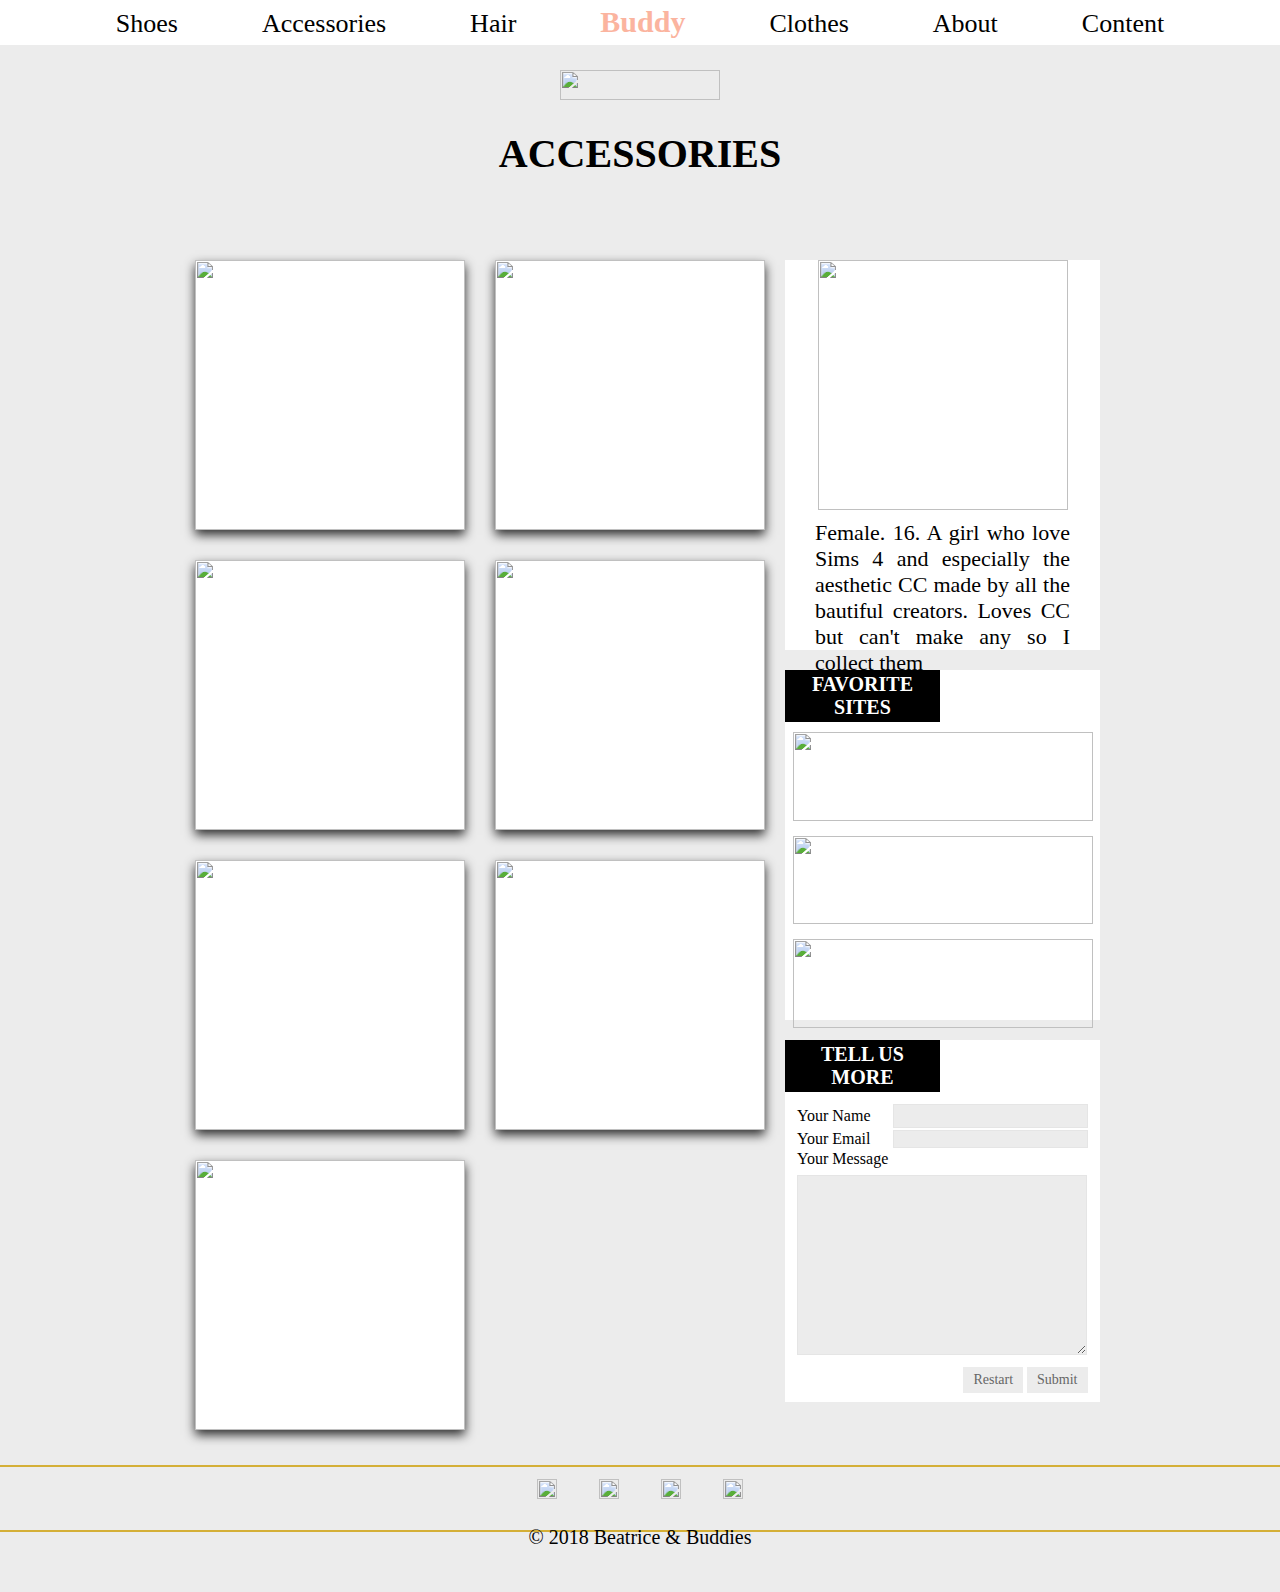
==== Accessories.html @ 9cfc845a "Original Website" ====
<html>
	<head>
		<title>Accessories</title>
	<link href="style.css" type="text/css" rel="stylesheet">
	</head>

<body>
    <div id= "menu">
        <ul>
            <li><a href="Shoes.html"><p>Shoes</p></a></li>
            <li><a href="Accessories.html"><p>Accessories</p></a></li>
			<li><a href="Hair.html"><p>Hair</p></a></li>
        	<li><a href="Home.html"><h1>Buddy</h1></a></li>
            <li><a href="Clothes.html"><p>Clothes</p></a></li>
            <li><a href="About.html"><p>About</p></a></li>
            <li><a href="Content.html"><p>Content</p></a></li>
        </ul>
	</div>
    <div id= "wrapper1">
		<div id= "hair">
        	<img src="Photo/etc/border.png">
            <h1> ACCESSORIES </h1>
    	</div>
        <div id ="content3">
            <div id="container5">
               <div class="box">
                    <img src="Photo/Latest3.png">
                    <h1><a href="http://murphy-sims.blogspot.com/2018/12/josie-choker-ac-18-day-20.html" target="_blank">Murphy<br>Josie Choker</a></h1>
                </div>
                <div class="box">
                    <img src="Photo/Latest5.png">
                    <h1><a href="https://qvoix.blogspot.com/2018/02/qvoix-all-age-kayleen-glasses-set.html" target="_blank">Qvoix<br>Kayleen Glasses Set</a></h1>
                </div>
                <div class="box">
                    <img src="Photo/Accessories1.png">
                    <h1><a href="http://murphy-sims.blogspot.com/2018/08/trinity-earphones.html" target="_blank"></a>Murphy<br>Trinity Earphones</h1>
               </div>
               <div class="box">
                    <img src="Photo/Accessories5.jpg">
                    <h1><a href="https://www.simsdom.com/en/download/the-sims4/item/natural-glow-nails-120731" target="_blank">Readhead Sims<br>Natural Glow Nails</a></h1>
               </div>
               <div class="box">
                    <img src="Photo/Accessories3.jpg">
                    <h1><a href="https://www.elliesimple-sims.com/product-page/blanket-scarf" target="_blank">Elliesimple<br>Blanket Scarf</a></h1>
               </div>
                <div class="box">
                    <img src="Photo/Accessories2.png">
                    <h1><a href="http://murphy-sims.blogspot.com/2018/12/ivy-set-ac-18-day-16.html" target="_blank">Murphy<br>Ivy Set</a></h1>
               </div>
                <div class="box">
                    <img src="Photo/Accessories4.jpg">
                    <h1><a href="https://www.simsdom.com/en/download/the-sims4/item/trap-earcuff-126370" target="_blank">Grafity-cc<br>Trap Earcuff</a></h1>
               </div>
        	</div>
            <div id="about">
                <img src="Photo/etc/ME.png">
                <p> Female. 16. A girl who love Sims 4 and especially the aesthetic CC made by all the bautiful creators. Loves CC but can't make any so I collect them </p>
            </div>
            <div id="post">
                <h3>FAVORITE SITES</h3>
                <a href="https://www.elliesimple-sims.com/" target="_blank"><img src="Photo/etc/ellisimple.jpg"></a>
                <a href="https://www.thesimsresource.com/" target="_blank"><img src="Photo/etc/TSR.jpg"></a>
                <a href="http://murphy-sims.blogspot.com/" target="_blank"><img src="Photo/etc/Murphy.jpg"></a>
            </div>
            <div id="form">
            	<h3>TELL US MORE</h3>
                <form id="form_contact" method="" action="#">
                    <table>
                        <tr>
                            <td class="field_text">Your Name</td>
                            <td><input type="text" name="name"></td>
                        </tr>
                        <tr>
                            <td class="field_text">Your Email</td>
                            <td><input type="email" name="email"></td>
                        </tr>
                        <tr>
                            <td colspan="2" class="field_text">Your Message</td>
                        </tr>
                        <tr>
                            <td colspan="2"><textarea name="message" class="message"></textarea></td>
                        </tr>
                        <tr>
                            <td colspan="2" align="right">
                                <input type="reset" value="Restart" onClick="">
                                <input type="submit" value="Submit" onClick="">
                            </td>
                        </tr>
                    </table>
                </form>
            </div>    
		</div>
        <div id= "footer">
            <table>
                <tr>
                    <td><a href="https://id.pinterest.com/cariwillie904/" target="_blank"><img src="Photo/Social/pinterest.png"></a></td>
                    <td><a href="https://www.youtube.com/user/claresiobhan/featured" target="_blank"><img src="Photo/Social/youtube.png"></a></td>
                    <td><a href="https://twitter.com/carisawilliem" target="_blank"><img src="Photo/Social/twitter.png"></a></td>
                    <td><a href="https://www.instagram.com/carisawilliem/?hl=en" target="_blank"><img src="Photo/Social/instagram.png"></a></td>
                </tr>
            </table>
            <p>&copy; 2018 Beatrice & Buddies</p>
        </div>
    </div>
</body>
---- style.css ----
@charset "utf-8";
/* CSS Document */
*{margin:0px; padding: 0px ;}

/**************************************************************Home*******************************************************************************/

#background img {width:100%; height:100% ; position:fixed; top:0px; left:0px; z-index:-100}

#title {position:fixed; top:0px; left:0px; z-index:-2; height:100%; width:100%; text-align:center}
#title img {height:350px; width:352.6px;}
#title h1 {font-family:"Glitter"; font-size:75px; margin-top:20px; color:#FFFFFF}
#title p {font-family:"daisy"; font-size:35px; font:bolder; color:#FFFFFF}

#menu {width:100%; height:45px; background-color:#FFFFFF; position:fixed; top:0px; z-index:5; text-align:center}
#menu ul li { list-style:none; padding:5 20px; display:inline-block;  margin-left:20px; margin-right:20px  }
#menu ul li a {text-decoration:none ; display:block; font:bold; color:#000000;}
#menu ul li a p {font-family:"Unchanged"; font-size:26px;}
#menu ul li a h1 {font-family:"Glitter"; font-size:30px; color:#FBB49F}
#menu ul li a h1:hover {color:#ABE3E5}
#menu ul li a p:hover {color:#ABE3E5}

#wrapper {width:100%; background-color:#ececec; margin-top:700px; margin-left:auto; margin-right:auto; padding-bottom:60px}

#desc {height:50%; text-align:center; background-color:#FFFFFF; padding:50px}
#desc h1 {font-family:"Airplanes"; font-size:50px;}
#desc p{font-family:"Architex"; font-size:35px;}

#start {width:200px; height:35px; text-align:center; background-color:#000000; padding-top:10px; margin:10 auto;}
#start h2 {font-family:"Glitter"; font-size:26px;}
#start h2 a {text-decoration:none; display:block; color:#FFFFFF;}
#start h2 a:hover {color:#ececec}

#stop {width:100%; height:10%; margin: 40 10 auto auto; text-align:center}
#stop img {width:160px; height:30px}

#hottest {width:100%; height:8%; }
#hottest h1 {font-family:"CopaseticNF"; font-size:40px; text-align:center}

#latest {width:100%; height:10%; margin-top:40px;}
#latest h1 {font-family:"CopaseticNF"; font-size:40px; text-align:center}

#footer {width:100%; height:7%; background-color:#ececec; border-bottom:#D4AF37 solid 2px; border-top:#D4AF37 solid 2px;margin-top:30px;}
#footer table {margin:auto} 
#footer table tr td {padding:10 20px}
#footer table tr td img {width:20px; height:20px}
#footer table tr td img a {text-decoration:none; display:block}
#footer p { font-size:20px; text-align:center; font-family:Allura; margin-top:15px}

/**************************************************************Container**************************************************************************/

#container {width:900px; height:300px; margin: 20px auto; background-color:#ececec}

#container .box {position:relative; width:calc(300px - 30px); height: calc(300px - 30px); background:#FFFFFF; float: left; margin:15px; box-sizing:border-box; /*overflow: hidden*/; box-shadow: 0 5px 10px rgba(0,0,0,.8)}

#container .box img {position: relative; width:100%;transition: 0.5s}
#container .box:hover img {opacity: .2; transform: scale(1.2)}

#container .box h1 {font-family:"Aaram";position:absolute; width:100%; top:50%; transform: translateY(-50%);text-align:center; z-index:2; padding: 20px; box-sizing: border-box; transition: 0.5s; opacity:0; visibility:hidden}
#container .box:hover h1 {opacity:1; visibility:visible; transition-delay: 0.2s}

#container .box h1 a {text-decoration:none;color:#000000; display:block; }

/**************************************************************Container2*************************************************************************/

#container2 {width:900px; height:600px; margin-top:20px; margin-bottom:0px; margin-left:auto; margin-right:auto; background-color:#ececec}

#container2 .box {position:relative; width:calc(300px - 30px); height: calc(300px - 30px); background:#FFFFFF; float: left; margin:15px; box-sizing:border-box; /*overflow: hidden*/; box-shadow: 0 5px 10px rgba(0,0,0,.8)}

#container2 .box img {position: relative; width:100%; transition: 0.5s}
#container2 .box:hover img {opacity: .2; transform: scale(1.2)}

#container2 .box h1 {font-family:"Aaram";position:absolute; width:100%; top:50%; transform: translateY(-50%);text-align:center; z-index:2; padding: 20px; box-sizing: border-box; transition: 0.5s; opacity:0; visibility:hidden}
#container2 .box:hover h1 {opacity:1; visibility:visible; transition-delay: 0.2s}

#container2 .box h1 a {text-decoration:none;color:#000000; display:block; }

/*******************************************************************Hair**************************************************************************/

#wrapper1 {width:100%; background-color:#ececec; margin-top:45px; margin-left:auto; margin-right:auto; padding-bottom:60px}

#hair {width:100%; height:20%; text-align:center}
#hair img {width:160px; height:30px; margin-top:25px}
#hair h1 {font-family:"CopaseticNF"; font-size:40px; margin-top:30px}

#content1 {width:920px; height:1140px; margin:auto}

#about {width:315px; height:390px; float:right; background-color:#FFFFFF; text-align:center; margin-top:35px}
#about img {width:250px; height:250px;}
#about p {font-family:"Variane"; font-size:22px; text-align:justify; margin:10px 30px}

#post {width:315px; height:350px; float:right; background-color:#FFFFFF; margin-top:20px; text-align:center}
#post h3 {font-family:"InFormal-B"; font-size:20px; background-color:#000000; color:#FFFFFF; width:46%; padding:3px 5px}
#post a img {width:300px; height:88.5px; margin:10px 0 5 0}

/**************************************************************Container3*************************************************************************/

#container3 {width:600px; height:900px; margin: 20px 0 20px 0; background-color:#ececec; float:left}

#container3 .box {position:relative; width:calc(300px - 30px); height: calc(300px - 30px); background:#FFFFFF; float: left; margin:15px; box-sizing:border-box; /*overflow: hidden*/; box-shadow: 0 5px 10px rgba(0,0,0,.8)}

#container3 .box img {position: relative; width:100%;transition: 0.5s}
#container3 .box:hover img {opacity: .2; transform: scale(1.2)}

#container3 .box h1 {font-family:"Aaram";position:absolute; width:100%; top:50%; transform: translateY(-50%);text-align:center; z-index:2; padding: 20px; box-sizing: border-box; transition: 0.5s; opacity:0; visibility:hidden}
#container3 .box:hover h1 {opacity:1; visibility:visible; transition-delay: 0.2s}

#container3 .box h1 a {text-decoration:none;color:#000000; display:block; }

/*******************************************************************Form**************************************************************************/

#form {width:315px; height:300px; float:right; background-color:#FFFFFF; margin-top:20px; text-align:center}
#form h3{font-family:"InFormal-B"; font-size:20px; background-color:#000000; color:#FFFFFF; width:46%; padding:3px 5px}

#form_contact { height:290px; width:295px; float:right; margin-bottom:20px; background-color:#FFFFFF; padding:10;}
#form_contact input[type=text] { width:195px; border:1px solid #e5e5e5; padding:3px 5px; color:#666666; background-color:#ececec; font: 14px "InFormal-T"; margin-left:20px;}
.field_text { font-family:"InFormal-T";}
#form_contact input[type=email] { margin-left:20px ;width:195px; height:18px; border:1px solid #e5e5e5; background:#ececec; padding:3px 5px; color:#666666; font: 14px "InFormal-T";}
#form_contact textarea { width:290px; height:180px; border:1px solid #e5e5e5; background:#ececec; padding:3px 5px; color:#666666; font: 14px "InFormal-T" ;margin:5px 0px 10px 0px;}
#form_contact input[type=submit] { background:#ececec;border:none; color:#666666; font-weight:bold; font:14px "InFormal-T"; padding:5px 10px 5px 10px;}
#form_contact input[type=reset] { background:#ececec; border:none; color:#666666; font-weight:bold; font:14px "InFormal-T"; padding:5px 10px 5px 10px;}

/*******************************************************************Clothes***********************************************************************/

#content2 {width:920px; height:1810px; margin:auto}

/**************************************************************Container4*************************************************************************/

#container4 {width:600px; height:1800px; margin: 20px 0 20px 0; background-color:#ececec; float:left}

#container4 .box {position:relative; width:calc(300px - 30px); height: calc(300px - 30px); background:#FFFFFF; float: left; margin:15px; box-sizing:border-box; /*overflow: hidden*/; box-shadow: 0 5px 10px rgba(0,0,0,.8)}

#container4 .box img {position: relative; width:100%;transition: 0.5s}
#container4 .box:hover img {opacity: .2; transform: scale(1.2)}

#container4 .box h1 {font-family:"Aaram";position:absolute; width:100%; top:50%; transform: translateY(-50%);text-align:center; z-index:2; padding: 20px; box-sizing: border-box; transition: 0.5s; opacity:0; visibility:hidden}
#container4 .box:hover h1 {opacity:1; visibility:visible; transition-delay: 0.2s}

#container4 .box h1 a {text-decoration:none;color:#000000; display:block; }

/*******************************************************************Shoes*************************************************************************/

#content3 {width:920px; height:1210px; margin:auto}

/**************************************************************Container5*************************************************************************/

#container5 {width:600px; height:1200px; margin: 20px 0 20px 0; background-color:#ececec; float:left}

#container5 .box {position:relative; width:calc(300px - 30px); height: calc(300px - 30px); background:#FFFFFF; float: left; margin:15px; box-sizing:border-box; /*overflow: hidden*/; box-shadow: 0 5px 10px rgba(0,0,0,.8)}

#container5 .box img {position: relative; width:100%;transition: 0.5s}
#container5 .box:hover img {opacity: .2; transform: scale(1.2)}

#container5 .box h1 {font-family:"Aaram";position:absolute; width:100%; top:50%; transform: translateY(-50%);text-align:center; z-index:2; padding: 20px; box-sizing: border-box; transition: 0.5s; opacity:0; visibility:hidden}
#container5 .box:hover h1 {opacity:1; visibility:visible; transition-delay: 0.2s}

#container5 .box h1 a {text-decoration:none;color:#000000; display:block; }

/*******************************************************************About*************************************************************************/

#wrapperabout {width:100%; background-color:#FFFFFF; margin-top:45px; margin-left:auto; margin-right:auto; padding-bottom:60px;}

#open {width:100%; height:843.125px;}
#open img {width:1349px; height:843.125px; position:relative }
#word { width:300px; position:absolute; top:150px; right:170px; text-align:right;}
#word h1 {font-family:"InFormal-B"; font-size:55px;}
#word p {font-family:"InFormal-T"; font-size:30px; margin-top:30px}

#about1 {width:75%; margin-top:130px; margin-left:auto; margin-right:auto; padding-top:100px; border-top: #CCCCCC solid 2px}
#about1 h1 { font-family:"Aaram"; font-size:40px}
#about1 p {font-family:"Aaram"; font-size:26px; text-align:justify; margin-top:20px}

#collage {margin-top:240px; margin-left:15px; margin-right:15px; height:1154.569px;}
.landscape img {width:1319px; height:557.32px}
.image1 img{width:639.5px; height:551.249px; margin-top:40px; margin-right:40px; float:left}
.image2 img{width:639.5px; height:551.249px; margin-top:40px; float:right}

#plus { margin-top:200px; width:80%; margin-left:auto; margin-right:auto}
#plus h1 { font-family:"Aaram"; font-size:40px; width:60%; text-align:justify}
#plus p {font-family:"Aaram"; font-size:26px; text-align:justify; margin-top:20px}

#end { margin-left:auto; margin-right:auto; margin-top:130px; width:600px}
#end img {width:600px; height:800px;}

#footer1 {width:100%; height:7%; background-color:#FFFFFF; border-bottom:#D4AF37 solid 2px; border-top:#D4AF37 solid 2px;margin-top:70px;}
#footer1 table {margin:auto} 
#footer1 table tr td {padding:10 20px}
#footer1 table tr td img {width:20px; height:20px}
#footer1 table tr td img a {text-decoration:none; display:block}
#footer1 p { font-size:20px; text-align:center; font-family:Allura; margin-top:15px}

/*******************************************************************Content***********************************************************************/

#cursor {text-align:center}
#cursor h1 {font-family:"Together"; font-size:70px; margin: 230px 0;}
#cursor ul li {list-style:none; display:inline-block; padding:8 145px; border-left:#959595 solid 2px; border-right:#959595 solid 2px}
#cursor ul li a {text-decoration:none ; display:block; font:bold; color:#000000; font-family:"Glitter"; font-size:35px;}
#cursor ul li a:hover {color:#696BAD}

#inter {width:1135px;margin:0 auto; margin-top:30px}
#inter img {width:1135px; height:422.5px; position:relative;}
#inter h1 {font-family:"daisy"; font-size:100px; position:absolute; width:700px; top:830px; left:330px; text-align:center;}

#fill {width:1135px; margin:auto; height:2950px}
#fill h1 {font-family:"CopaseticNF"; font-size:50px; margin:150px 0px 50px 0px; text-align:center;}

/*******************************************************************Pack**************************************************************************/

#pack {width:1135px; height:490px;}

#packfoto {width:730px; float:right}

#pack1 {width:340px; float:left; margin-right:50px}
#pack1 img {width:340px; }

#pack2 {width:340px; float:right}
#pack2 img {width:340px;}

#pack1 .smallpic1 img {width:150px; margin-right:40px; float:left; margin-top:40px}
#smallpic2 img {width:150px; float:right; margin-top:40px}

#pack2 .smallpic1 img {width:150px; float:left; margin-bottom:40px}

#packword {width:385px; float:left; margin-right:20px }
#packword h3 {font-family:"Aaram"; font-size:30px;}
#packword p {font-family:"Xarrovv"; font-size:20px; text-align:justify;  margin-top:10px}
#packword ul li { list-style:inside circle; font-family:"Xarrovv"; font-size:20px; margin-left:30px;}

#packfotoword {width:1135px; height:800px; margin-top:100px;}

#left {width:535px; float:left; margin-right:65px}
#left img {width:535px}
#left p {font-family:"Xarrovv"; font-size:20px; text-align:justify; margin:30 30 5px}
#left ul li {list-style:inside circle; font-family:"Xarrovv"; font-size:20px; margin-left:30px}

#right {width:535px; float:right; }
#right h3 {font-family:"Aaram"; font-size:30px; margin: 0 30px}
#right p {font-family:"Xarrovv"; font-size:20px; text-align:justify;  margin: 10 30 30px}
#right img {width:535px}

/*******************************************************************Cheat*************************************************************************/

#cheat {width:1135px; height:475px;}
#cheat p {font-family:"Xarrovv"; font-size:20px; text-align:justify; width:800px; margin:0 auto 30px}

#cheat1 {width:552.5px; float:left; margin-right:30px}

#smallcheat1 {width:259.25px; margin-right:30px; float:left; border:#d9d9d9 solid 1px; padding:10 0px; height:335px}
#smallcheat1 h4{ font-family:"Xarrovv"; font-size:20px; text-align:center; margin-bottom:20px}
#smallcheat1 td {font-family:"Xarrovv"; font-size:15px ; padding:10px}

#smallcheat2 {width:259.25px; float:right; border:#d9d9d9 solid 1px; padding:10 0px; height:335px}
#smallcheat2 h4{ font-family:"Xarrovv"; font-size:20px; text-align:center; margin-bottom:20px}
#smallcheat2 td {font-family:"Xarrovv"; font-size:15px ; padding:5px 5 5 10}

#cheat2 {width:552.5px; float:right;}

#smallcheat3 {width:259.25px; margin-right:30px; float:left; border:#d9d9d9 solid 1px; padding:10 0px; height:335px}
#smallcheat3 h4{ font-family:"Xarrovv"; font-size:20px; text-align:center; margin-bottom:20px}
#smallcheat3 td {font-family:"Xarrovv"; font-size:15px ; padding:10px}

#smallcheat4 {width:259.25px; float:right; border:#d9d9d9 solid 1px; padding:10 0px; height:335px}
#smallcheat4 h4{ font-family:"Xarrovv"; font-size:20px; text-align:center; margin-bottom:20px}
#smallcheat4 td {font-family:"Xarrovv"; font-size:15px ; padding:5px 5 5 10}

/*******************************************************************Content***********************************************************************/

#photo {width:1135px;position:relative}
#photo1 img {width:785px; float:left; margin-top:60px}
#photo2 img {width:350px; float:right}

#cc {width:600px; position:absolute; top:3820px; left:450px; padding:30px;background-color:#98c4d6; opacity:0.9}
#cc h3 {font-family:"Aaram"; font-size:30px;}
#cc p {font-family:"Xarrovv"; font-size:20px; text-align:justify; font:bold}
#cc h6 a {text-decoration:none; display:block; background-color:#5d9db7; width:50px; font-family:"Xarrovv"; font-size:20px; margin-top:10px; color:#000000; margin:auto; padding:10px}

/*******************************************************************Font**************************************************************************/

@font-face {
	font-family:Unchanged;
	src:url(Font/unchanged.ttf)
}
@font-face {
	font-family:Glitter;
	src:url(Font/Glitter.ttf)
}
@font-face {
	font-family:daisy;
	src:url(Font/daisy.ttf)
}
@font-face {
	font-family:Airplanes;
	src:url(Font/Airplanes.ttf)
}
@font-face {
	font-family:Architex;
	src:url(Font/Architex.ttf)
}
@font-face {
	font-family:Together;
	src:url(Font/Together.ttf)
}
@font-face {
	font-family:CopaseticNF;
	src:url(Font/CopaseticNF.ttf)
}
@font-face {
	font-family:Aaram;
	src:url(Font/Aaram.ttf)
}
@font-face {
	font-family:Allura;
	src:url(Font/Allura.ttf)
}
@font-face {
	font-family:Variane;
	src:url(Font/Variane.ttf)
}
@font-face {
	font-family:InFormal-B;
	src:url(Font/InFormal-B.otf)
}
@font-face {
	font-family:InFormal-T;
	src:url(Font/InFormal-T.otf)
}
@font-face {
	font-family:Xarrovv;
	src:url(Font/Xarrovv.otf)
}
@font-face {
	font-family:Frosting;
	src:url(Font/Frosting.otf)
}
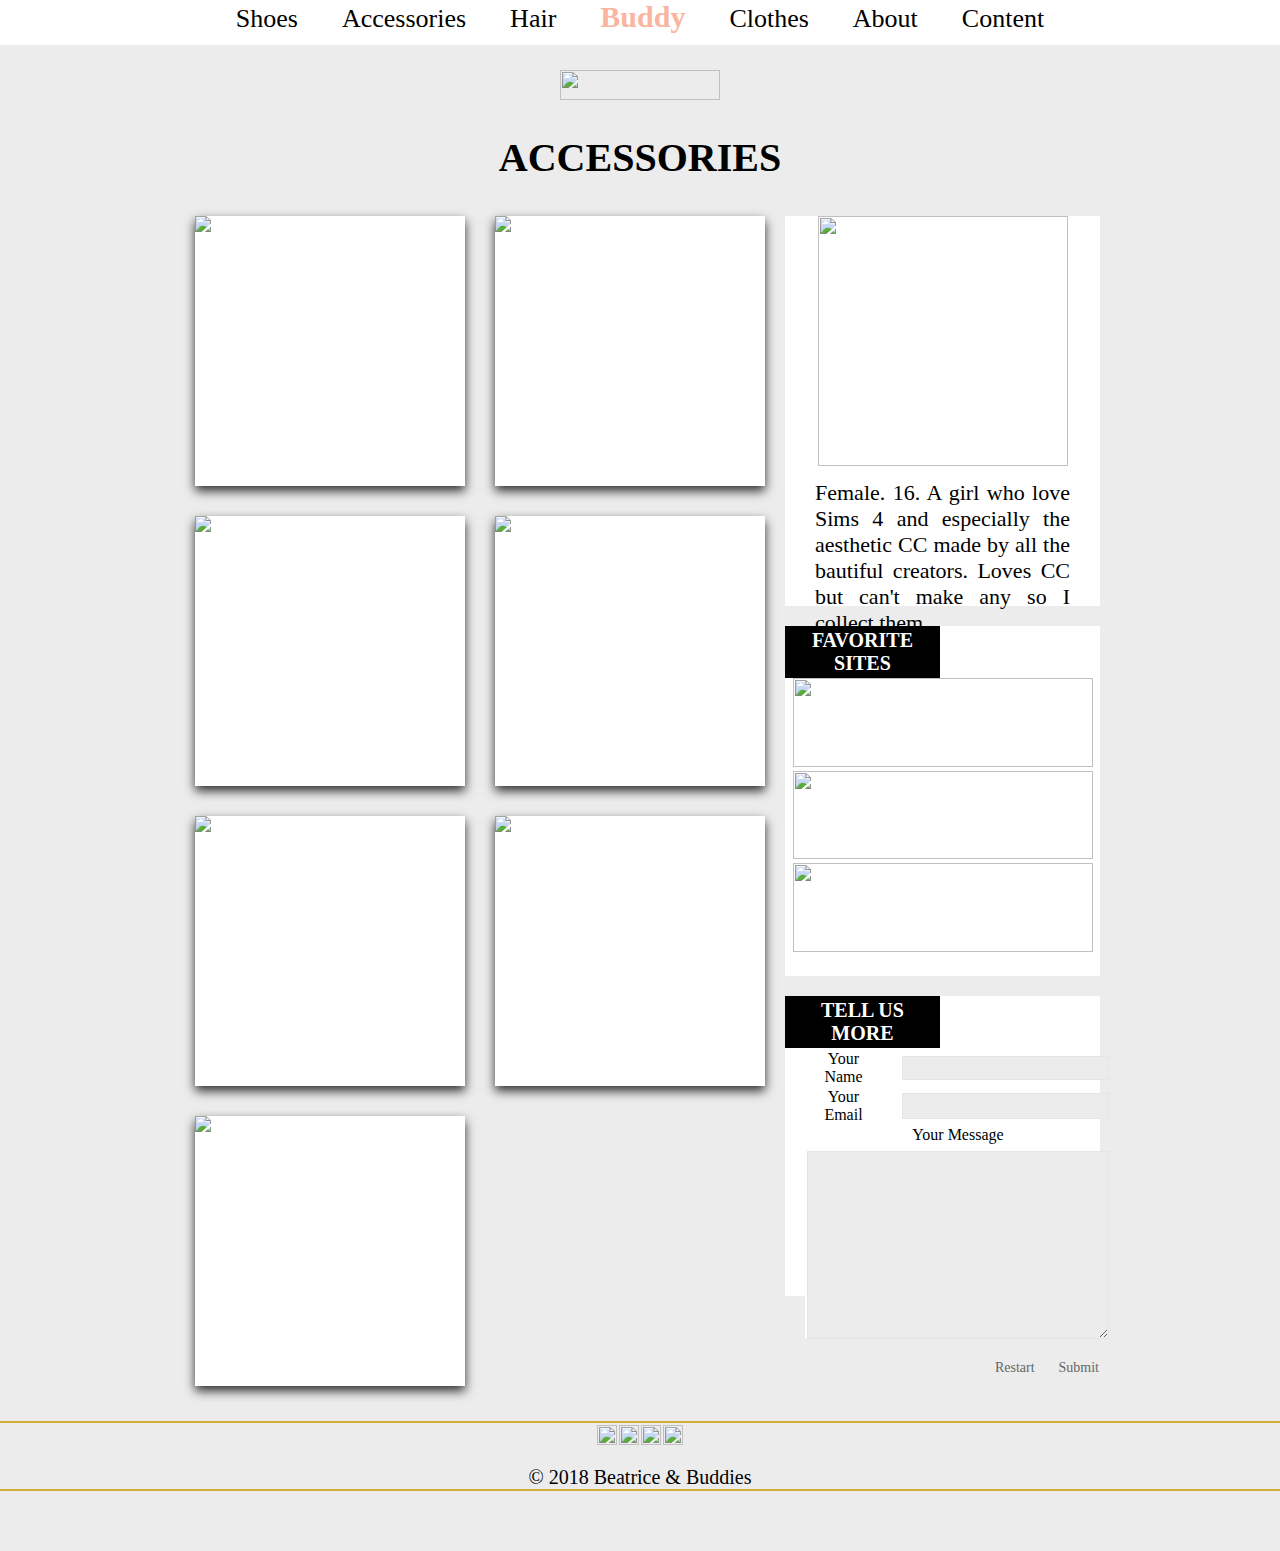
==== commit 93f7f170: "Update Accessories.html" ====
--- a/Accessories.html
+++ b/Accessories.html
@@ -1,3 +1,4 @@
+<!DOCTYPE html>
 <html>
 	<head>
 		<title>Accessories</title>
@@ -102,4 +103,4 @@
             <p>&copy; 2018 Beatrice & Buddies</p>
         </div>
     </div>
-</body>+</body>
